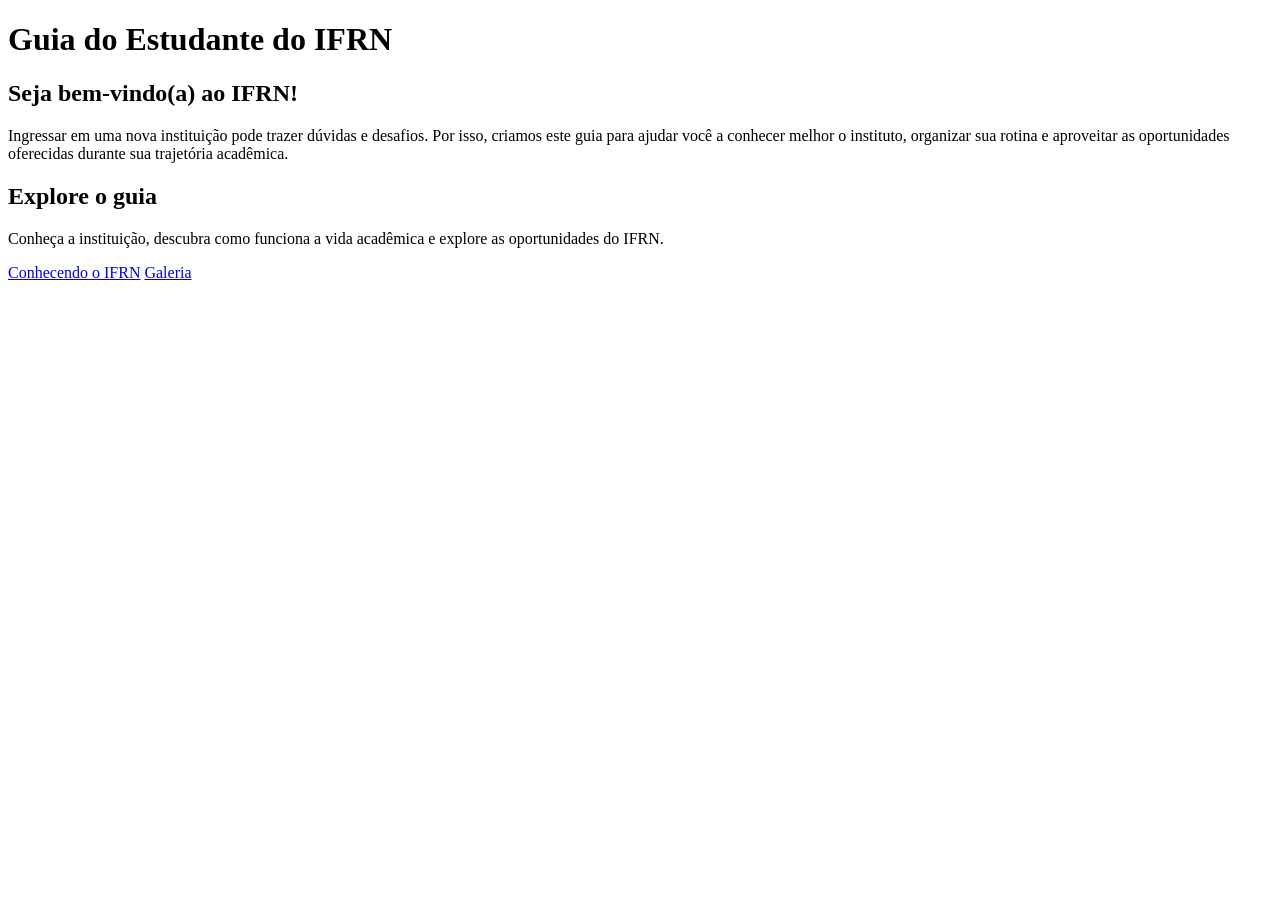
==== index.html @ 120e6389 "Add files via upload" ====
<!DOCTYPE html>
<html lang="pt-BR">
<head>
    <meta charset="UTF-8">
    <meta name="viewport" content="width=device-width, initial-scale=1.0">
    <title>Guia do Estudante do IFRN</title>
    <link rel="stylesheet" href="style.css">
</head>
<body>
    <header class="header-box">
        <h1>Guia do Estudante do IFRN</h1>
    </header>

    <main class="container">
        <section class="cards-container">
            <div class="card">
                <h2>Seja bem-vindo(a) ao IFRN!</h2>
                <p>
                    Ingressar em uma nova instituição pode trazer dúvidas e desafios. Por isso, criamos este guia para ajudar você a conhecer melhor o instituto, organizar sua rotina e aproveitar as oportunidades oferecidas durante sua trajetória acadêmica.
                </p>
            </div>

            <div class="card">
                <h2>Explore o guia</h2>
                <p>
                    Conheça a instituição, descubra como funciona a vida acadêmica e explore as oportunidades do IFRN.
                </p>
            </div>
        </section>
    </main>

<footer>
        <nav class="footer-nav">
            <a href="conhecendo.html" class="footer-link">Conhecendo o IFRN</a>
            <a href="galeria.html" class="footer-link">Galeria</a>
        </nav>
</footer>
</body>
</html>
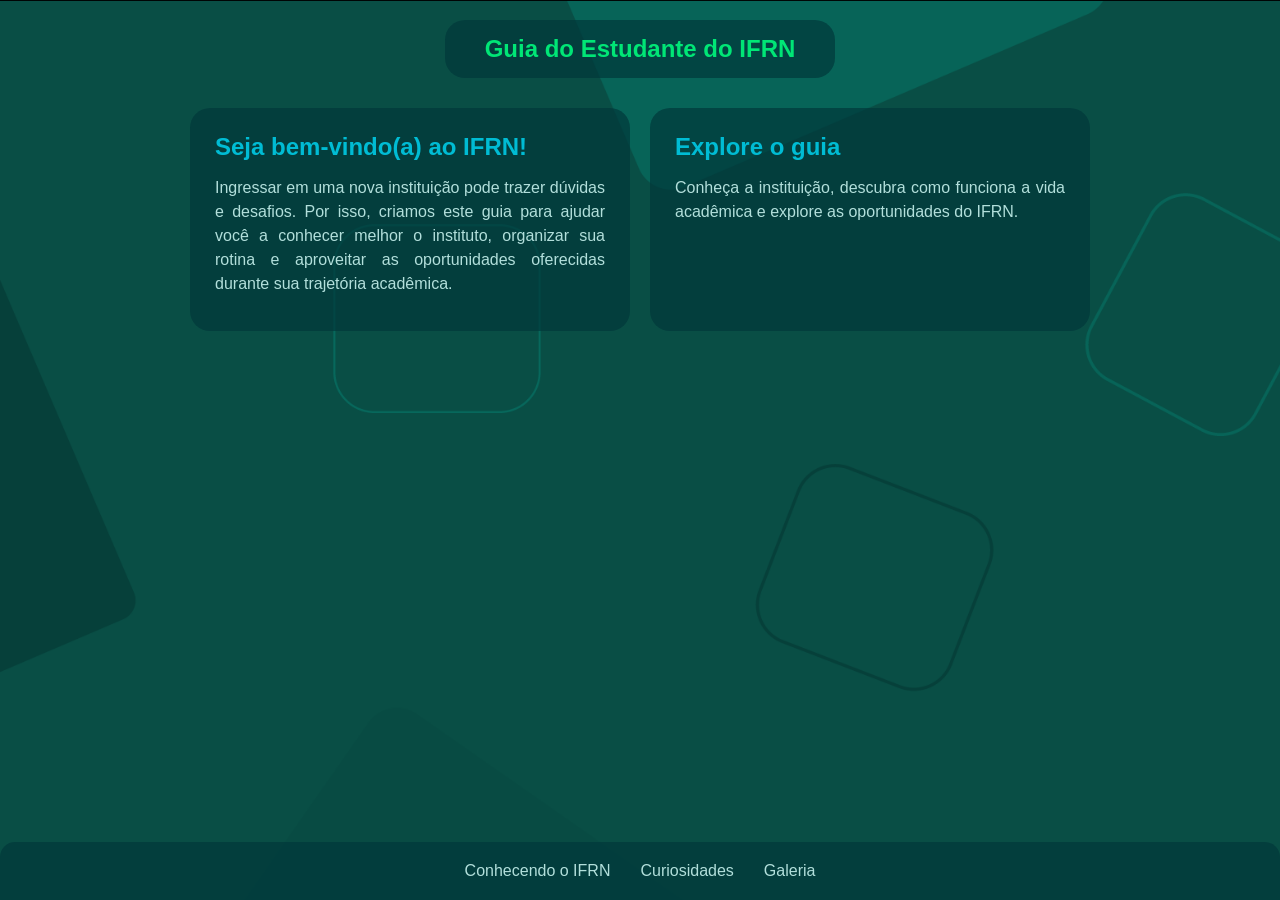
==== commit 0bc2f850: "Update index.html" ====
--- a/index.html
+++ b/index.html
@@ -29,11 +29,12 @@
         </section>
     </main>
 
-<footer>
+    <footer>
         <nav class="footer-nav">
             <a href="conhecendo.html" class="footer-link">Conhecendo o IFRN</a>
+            <a href="curiosidades.html" class="footer-link">Curiosidades</a>
             <a href="galeria.html" class="footer-link">Galeria</a>
         </nav>
-</footer>
+    </footer>
 </body>
-</html>+</html>
--- a/style.css
+++ b/style.css
@@ -0,0 +1,155 @@
+* {
+    margin: 0;
+    padding: 0;
+    box-sizing: border-box;
+    font-family: Arial, sans-serif;
+}
+
+* p{
+    text-align: justify;
+    text-justify: auto;
+}
+
+*::selection{
+   color: #00e676;
+   background-color:#015252 ;
+}
+
+body {
+    background-color: #008b8b;
+    background-image: url(image.png);
+    background-size: cover;       
+    background-position: center;   
+    background-repeat: no-repeat;  
+    color: #ffffff;
+    display: flex;
+    flex-direction: column;
+    align-items: center;
+    min-height: 100vh;
+    padding: 20px 0 0 0;
+}
+
+.header-box {
+    background-color: #00383bb3;
+    padding: 15px 40px;
+    border-radius: 20px;
+    margin-bottom: 30px;
+    text-align: center;
+}
+
+.header-box h1 {
+    color: #00e676;
+    font-size: 24px;
+}
+
+.container {
+    width: 90%;
+    max-width: 900px;
+    display: flex;
+    flex-direction: column;
+    gap: 25px;
+    flex: 1;
+}
+
+.cards-container {
+    display: flex;
+    flex-wrap: wrap;
+    gap: 20px;
+}
+
+.card {
+    background-color: #00383bb3;
+    border-radius: 20px;
+    padding: 25px;
+    flex: 1;
+    min-width: 280px;
+}
+
+#lefth2{
+    justify-self: left;
+}
+
+.card h2 {
+    color: #00bcd4;
+    margin-bottom: 15px;
+    justify-self: center;
+}
+
+.card p {
+    color: #b2dfdb;
+    line-height: 1.5;
+    margin-bottom: 10px;
+}
+
+.card-flex {
+    display: flex;
+    flex-direction: row;
+    align-items: center;
+    gap: 20px;
+}
+
+.card-texto {
+    flex: 1;
+}
+
+.card-texto h2 {
+    justify-self: left;
+}
+
+.card img {
+    width: 300px;
+    height: auto;
+    border-radius: 12px;
+}
+
+.info-data {
+    margin-top: 15px;
+    color: #00e676;
+}
+
+.galeria-grid {
+    display: flex;
+    flex-wrap: wrap;
+    gap: 15px;
+    margin-top: 15px;
+    justify-content: center;
+}
+
+.galeria-grid img {
+    width: 250px;
+    object-fit: cover;
+    border-radius: 10px;
+    justify-content: center;
+}
+
+footer {
+    width: 100%;
+    margin-top: 40px;
+     background-color: #00383bb3;
+    border-radius: 15px 15px 0 0;
+    padding: 20px 0;
+}
+
+.footer-nav {
+    display: flex;
+    justify-content: center;
+    gap: 30px;
+}
+
+.footer-link {
+    color: #b2dfdb;
+    text-decoration: none;
+    font-size: 16px;
+}
+
+.footer-link:hover {
+    color: #77cbc4;
+    text-decoration: none;
+    font-size: 16px;
+}
+
+.footer-link:active {
+    color: #42d2c6;
+    text-decoration: none;
+    font-size: 16px;
+}
